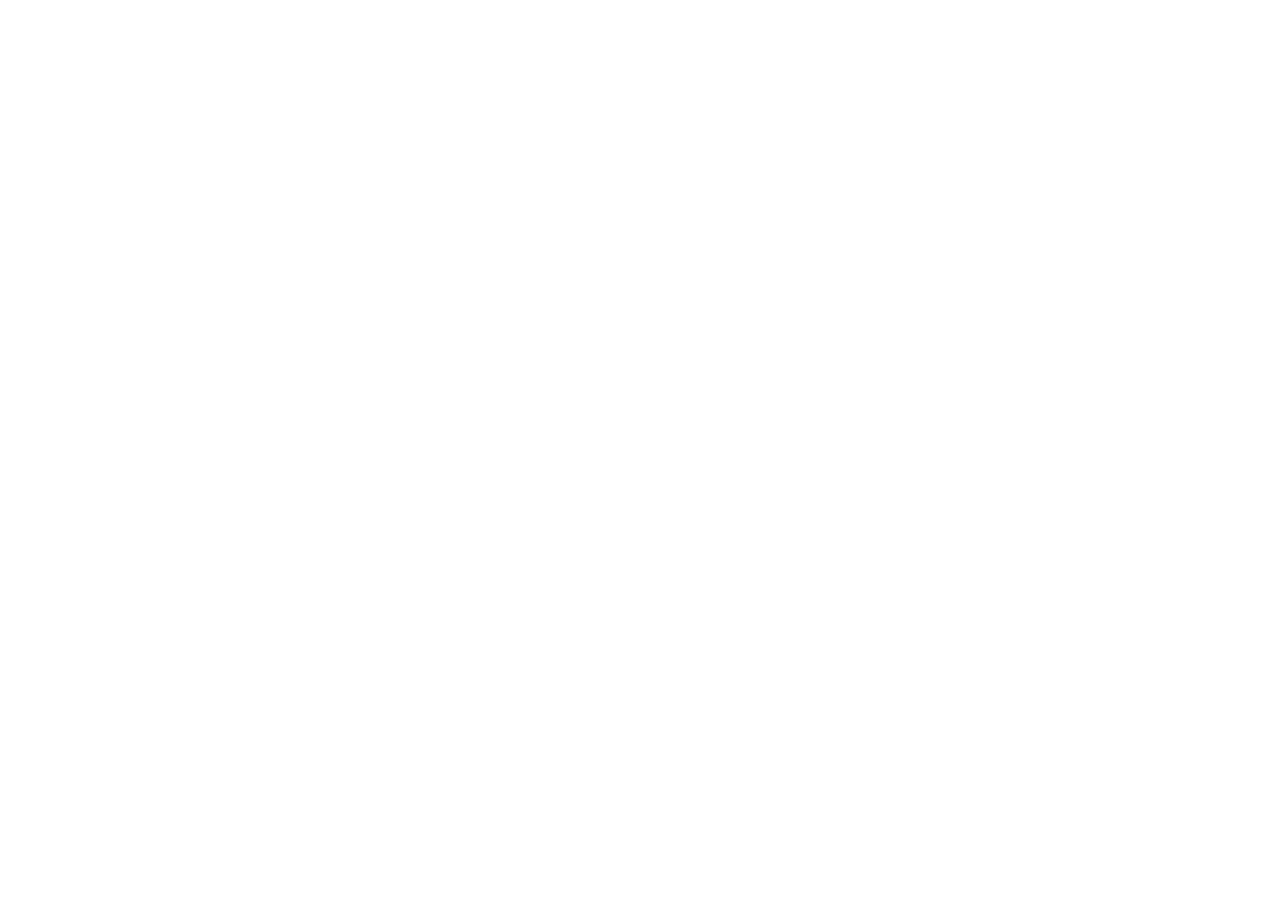
==== index4.html @ 5fad96b5 "Added index4.html merry.jpg" ====
<!DOCTYPE html>
<html>
<head>
	<title>Cat Click</title>
	<script src="https://ajax.googleapis.com/ajax/libs/jquery/2.1.3/jquery.min.js"></script>
</head>
<body>

	<script>
		var cats = [{"name": "Mimi", "img":"cat.jpg"}, {"name":"blue","img":"blue.jpg"},
		{"name": "Kiddie", "img":"cuties.jpg"}];

		var model = {
			init: function() {
				if (!localStorage.cats) {
					localStorage.cats = [{"name": "Mimi", "img":"cat.jpg", "count":0}, 
										 {"name":"blue","img":"blue.jpg", "count":0},
										 {"name": "Kiddie", "img":"cuties.jpg", "count":0}];
				}else {
					localStorage.clear();
				}
			}

			incrementClicks: function(i) {
				localStorage.cats[i].count+=1;
			}
		} 

		var view1 = {
			init: function() {
				document.body.innerHTML = '';
        		document.body.style.background="white";
        		var ulElem = document.createElement('ul');
        		document.body.appendChild(ulElem);
        		view1.render();
			}
			render: function() {
				
			}
		}

		var view2 = {
			init: function() {
				var showCatElem = document.createElement('div');
        		showCatElem.id="showCats";
        		document.body.appendChild(showCatElem);
        		view2.render();
			}
			render: function() {

			}
		}

		
        

		var drawCats = function(i) {
			document.getElementById("showCats").innerHTML='';
			var c = cats[i];
			console.log(c.name);
			var elemHeader = "<h2>"+c.name+"</h2>";
			var elem = "<img id=" + c.name + " src=images/"+c.img+">";
			console.log(elem);
			var elemCountHeader = "<h2> Number of Clicks: </h2>"
			var count_id = c.name + "_count";
			var elemCount = "<div id="+count_id+">0</div>"
			$("#showCats").append(elemHeader);
			$("#showCats").append(elem);
			$("#showCats").append(elemCountHeader);
			$("#showCats").append(elemCount);
			document.getElementById(c.name).addEventListener("click", clickCat);
		}

		var clickCat = function() {
			var countId = $(this).attr("id")+"_count";
			var countDiv=document.getElementById(countId);
			var count = countDiv.innerHTML*1 + 1;
			console.log(count);
			countDiv.innerHTML=count;
		}

		//Somehow jquery took care of the "i" trap issue! So this would also work. Great discovery!
		/*$.each(cats, function(i, cat){
			var elem=document.createElement('li');
			elem.appendChild(document.createTextNode(cat.name));
			ulElem.appendChild(elem);
			elem.addEventListener("click", function() {
				drawCats(i);
			});
		});*/

		for (i in cats) {
			var cat = cats[i];
			var elem=document.createElement('li');
			elem.appendChild(document.createTextNode(cat.name));
			ulElem.appendChild(elem);
			elem.addEventListener("click", (function(iCopy) {
				return function() {
					drawCats(iCopy);
				};
			})(i));
		}



	</script>
</body>
</html>
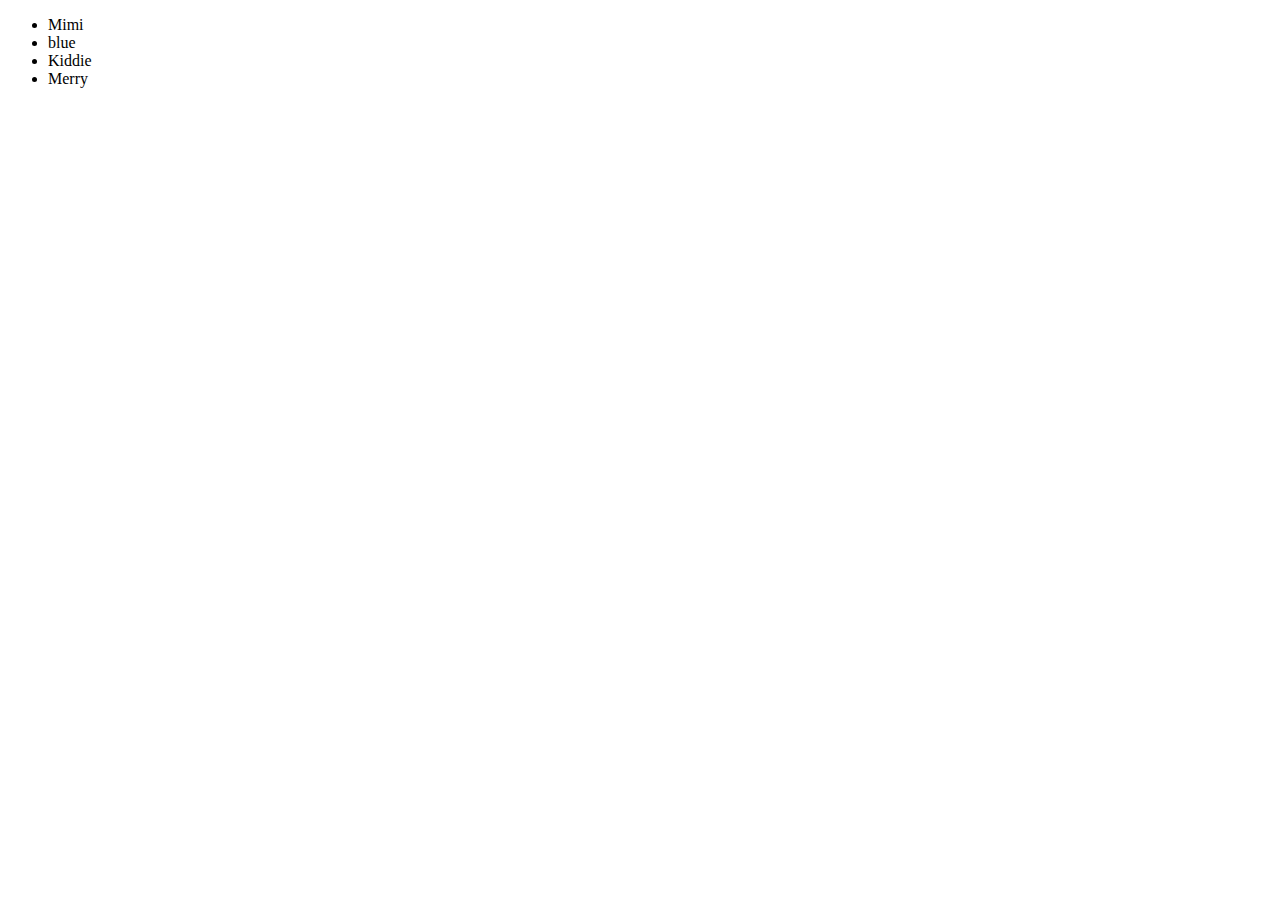
==== commit 7043ba2b: "Improved MOV Added input6.html to handle new request with admin" ====
--- a/index4.html
+++ b/index4.html
@@ -5,104 +5,115 @@
 	<script src="https://ajax.googleapis.com/ajax/libs/jquery/2.1.3/jquery.min.js"></script>
 </head>
 <body>
+	<script>
+		$(function(){
+			var model = {
+				cats: [{"name": "Mimi", "img":"cat.jpg", "count":0},
+					   {"name":"blue","img":"blue.jpg", "count":0},
+					   {"name": "Kiddie", "img":"cuties.jpg", "count":0},
+					   {"name": "Merry", "img":"merry.jpg", "count":0}],
 
-	<script>
-		var cats = [{"name": "Mimi", "img":"cat.jpg"}, {"name":"blue","img":"blue.jpg"},
-		{"name": "Kiddie", "img":"cuties.jpg"}];
+				init: function() {
+				},
 
-		var model = {
-			init: function() {
-				if (!localStorage.cats) {
-					localStorage.cats = [{"name": "Mimi", "img":"cat.jpg", "count":0}, 
-										 {"name":"blue","img":"blue.jpg", "count":0},
-										 {"name": "Kiddie", "img":"cuties.jpg", "count":0}];
-				}else {
-					localStorage.clear();
+				incrementClicks: function(i) {
+					model.cats[i].count+=1;
+				},
+
+				getAllCats: function() {
+					return model.cats;
 				}
-			}
+			};
 
-			incrementClicks: function(i) {
-				localStorage.cats[i].count+=1;
-			}
-		} 
+			var octupus = {
+				init: function() {
+					model.init();
+					view1.init();
+				},
 
-		var view1 = {
-			init: function() {
-				document.body.innerHTML = '';
-        		document.body.style.background="white";
-        		var ulElem = document.createElement('ul');
-        		document.body.appendChild(ulElem);
-        		view1.render();
-			}
-			render: function() {
-				
-			}
-		}
+				getCats: function() {
+					return model.getAllCats();
+				},
 
-		var view2 = {
-			init: function() {
-				var showCatElem = document.createElement('div');
-        		showCatElem.id="showCats";
-        		document.body.appendChild(showCatElem);
-        		view2.render();
-			}
-			render: function() {
+				getSelectedCat: function(i) {
+					return model.getAllCats()[i];
+				},
+				incrementClicks: function(i) {
+					return model.incrementClicks(i);
+				}
+			};
 
-			}
-		}
+			var view1 = {
+				init: function() {
+					document.body.innerHTML = '';
+	        		document.body.style.background="white";
 
-		
-        
+	        		view1.render();
+				},
 
-		var drawCats = function(i) {
-			document.getElementById("showCats").innerHTML='';
-			var c = cats[i];
-			console.log(c.name);
-			var elemHeader = "<h2>"+c.name+"</h2>";
-			var elem = "<img id=" + c.name + " src=images/"+c.img+">";
-			console.log(elem);
-			var elemCountHeader = "<h2> Number of Clicks: </h2>"
-			var count_id = c.name + "_count";
-			var elemCount = "<div id="+count_id+">0</div>"
-			$("#showCats").append(elemHeader);
-			$("#showCats").append(elem);
-			$("#showCats").append(elemCountHeader);
-			$("#showCats").append(elemCount);
-			document.getElementById(c.name).addEventListener("click", clickCat);
-		}
+				render: function() {
+					var ulElem = document.createElement('ul');
+	        		document.body.appendChild(ulElem);
 
-		var clickCat = function() {
-			var countId = $(this).attr("id")+"_count";
-			var countDiv=document.getElementById(countId);
-			var count = countDiv.innerHTML*1 + 1;
-			console.log(count);
-			countDiv.innerHTML=count;
-		}
+					var cats = octupus.getCats();
+					$.each(cats, function(i, cat){
+						var elem=document.createElement('li');
+						elem.appendChild(document.createTextNode(cat.name));
+						ulElem.appendChild(elem);
+						elem.addEventListener("click", function() {
+							view2.setIndex(i);
+							view2.init();
+							view2.render();
 
-		//Somehow jquery took care of the "i" trap issue! So this would also work. Great discovery!
-		/*$.each(cats, function(i, cat){
-			var elem=document.createElement('li');
-			elem.appendChild(document.createTextNode(cat.name));
-			ulElem.appendChild(elem);
-			elem.addEventListener("click", function() {
-				drawCats(i);
-			});
-		});*/
+						});
+					});
+				}
+			};
 
-		for (i in cats) {
-			var cat = cats[i];
-			var elem=document.createElement('li');
-			elem.appendChild(document.createTextNode(cat.name));
-			ulElem.appendChild(elem);
-			elem.addEventListener("click", (function(iCopy) {
-				return function() {
-					drawCats(iCopy);
-				};
-			})(i));
-		}
+			var view2 = {
+				selectedIndex: 0,
+				init: function() {
+					var showCatElem = document.getElementById("showCats");
+					if (showCatElem) {
+						showCatElem.innerHTML='';
+					} else {
+						showCatElem = document.createElement('div');
+	        			showCatElem.id="showCats";
+	        			document.body.appendChild(showCatElem);
+					}
+				},
+				setIndex: function(i) {
+					view2.selectedIndex=i;
+				},
 
+				render: function() {
+					document.getElementById("showCats").innerHTML='';
+					var c = octupus.getSelectedCat(view2.selectedIndex);
+					console.log(c.name);
+					var elemHeader = "<h2>"+c.name+"</h2>";
+					var elem = "<img id=" + c.name + " src=images/"+c.img+">";
+					console.log(elem);
+					var elemCountHeader = "<h2> Number of Clicks: </h2>"
+					var count_id = c.name + "_count";
+					var elemCount = "<div id="+count_id+">"+c.count+"</div>"
+					$("#showCats").append(elemHeader);
+					$("#showCats").append(elem);
+					$("#showCats").append(elemCountHeader);
+					$("#showCats").append(elemCount);
+					document.getElementById(c.name).addEventListener("click", view2.clickCat);
+				},
 
-
+				clickCat: function() {
+					octupus.incrementClicks(view2.selectedIndex);
+					var c = octupus.getSelectedCat(view2.selectedIndex);
+					var countDivName = c.name+"_count";
+					console.log("clickCat called!");
+					//Don't use $(#...).innerHTML, check later
+					document.getElementById(countDivName).innerHTML = c.count;
+				}
+			};
+			octupus.init();
+		});
 	</script>
 </body>
 </html>